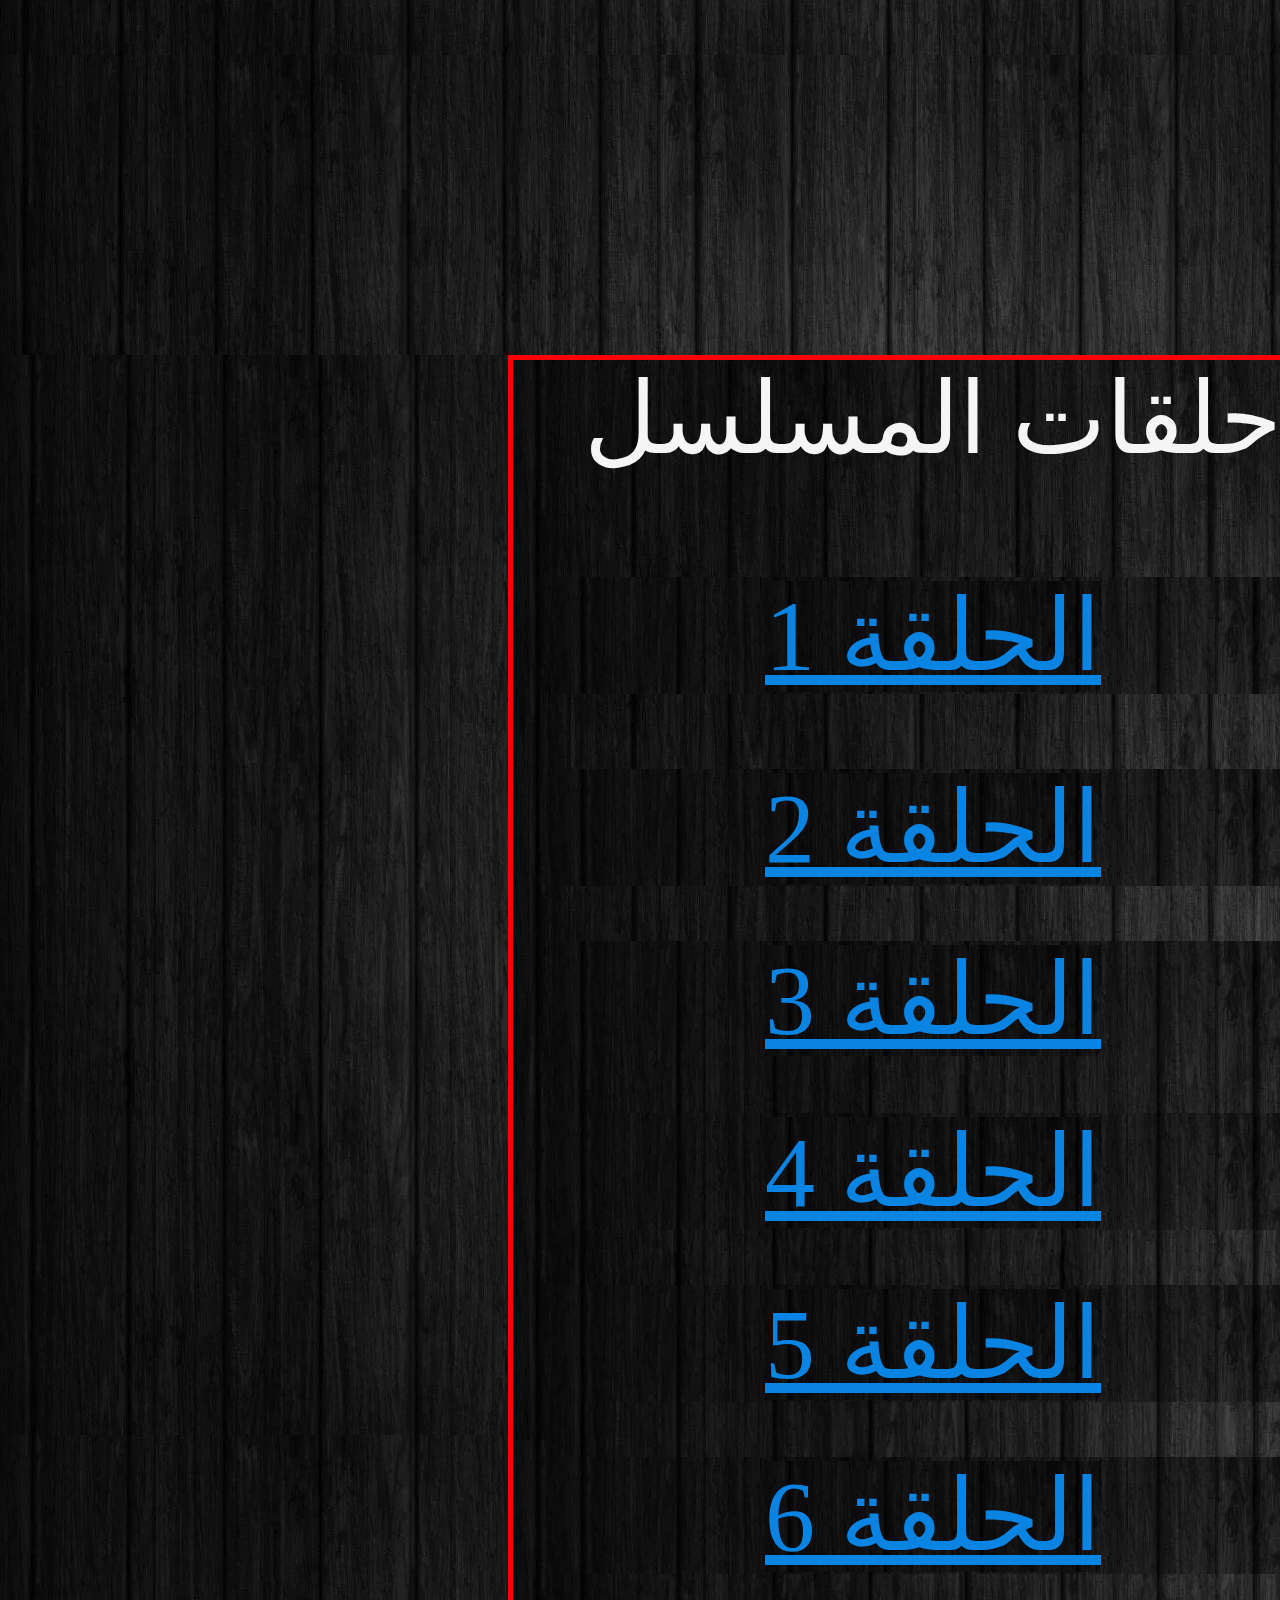
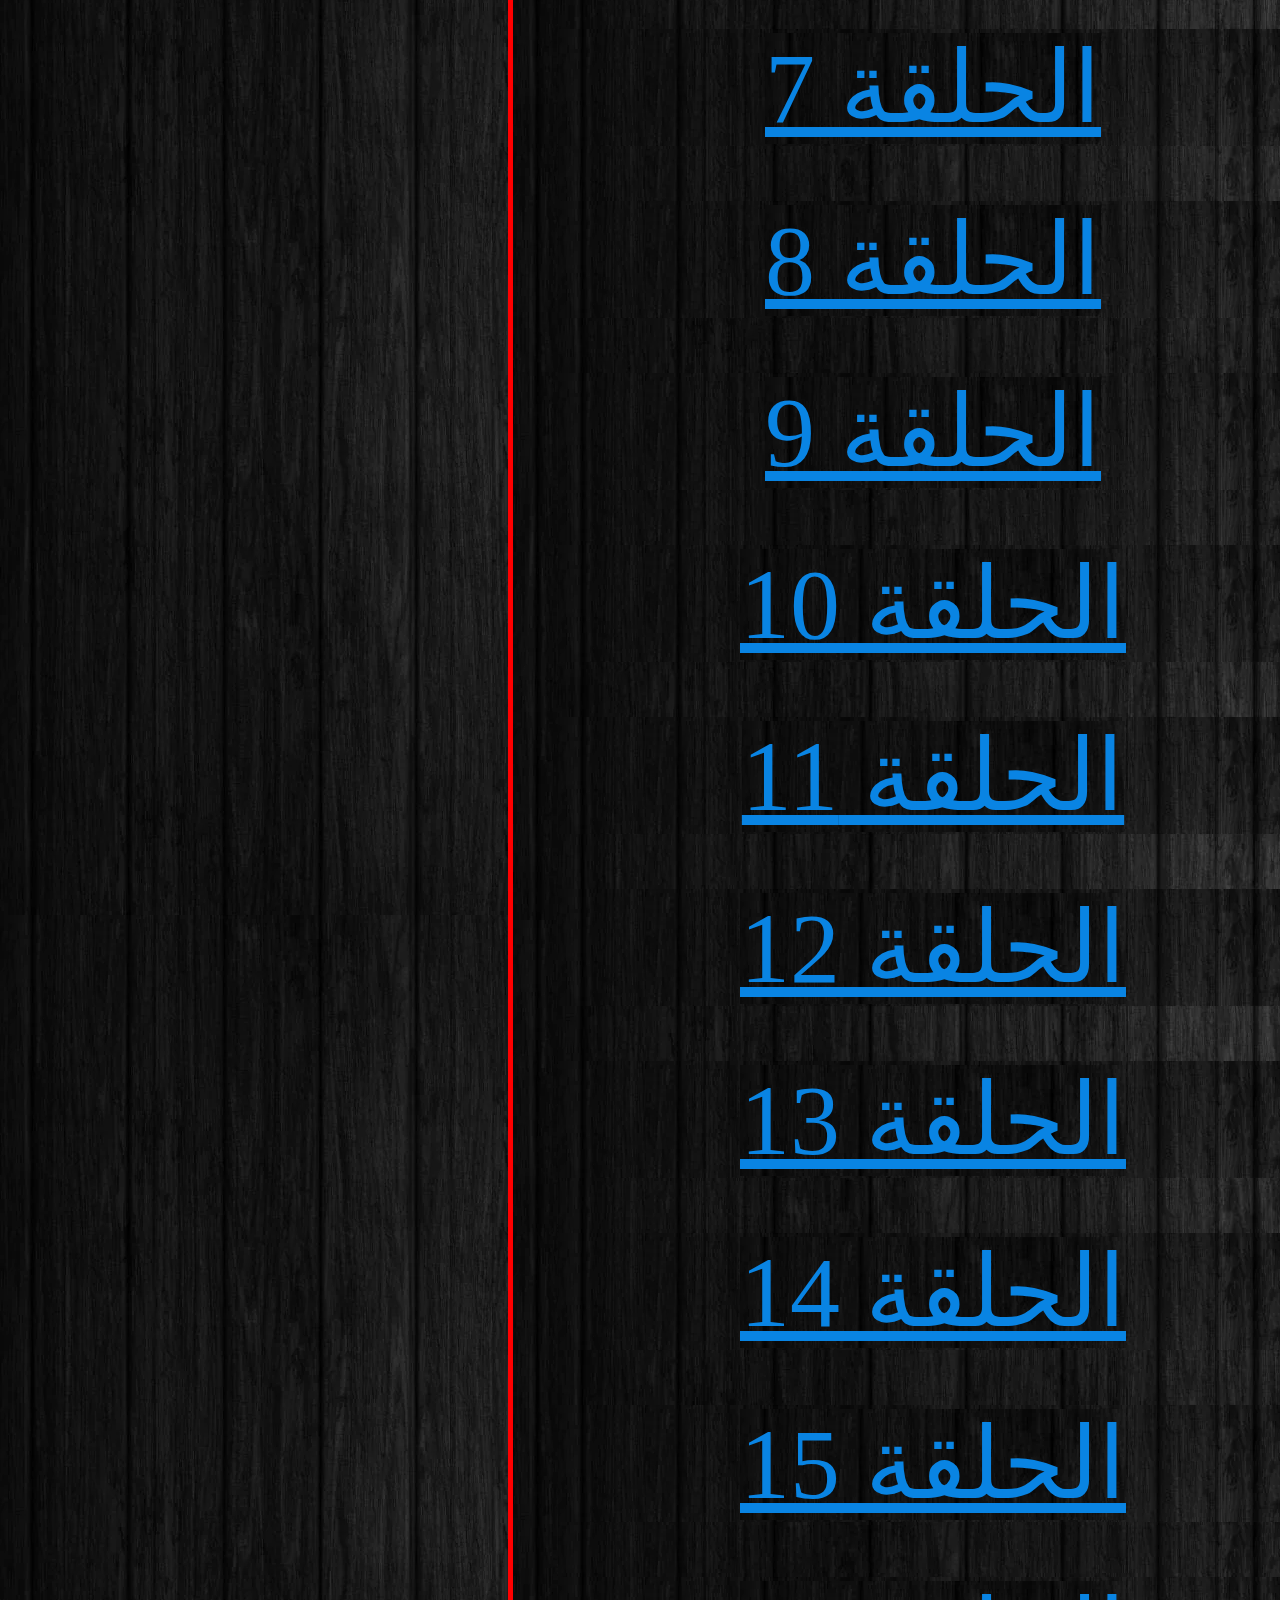
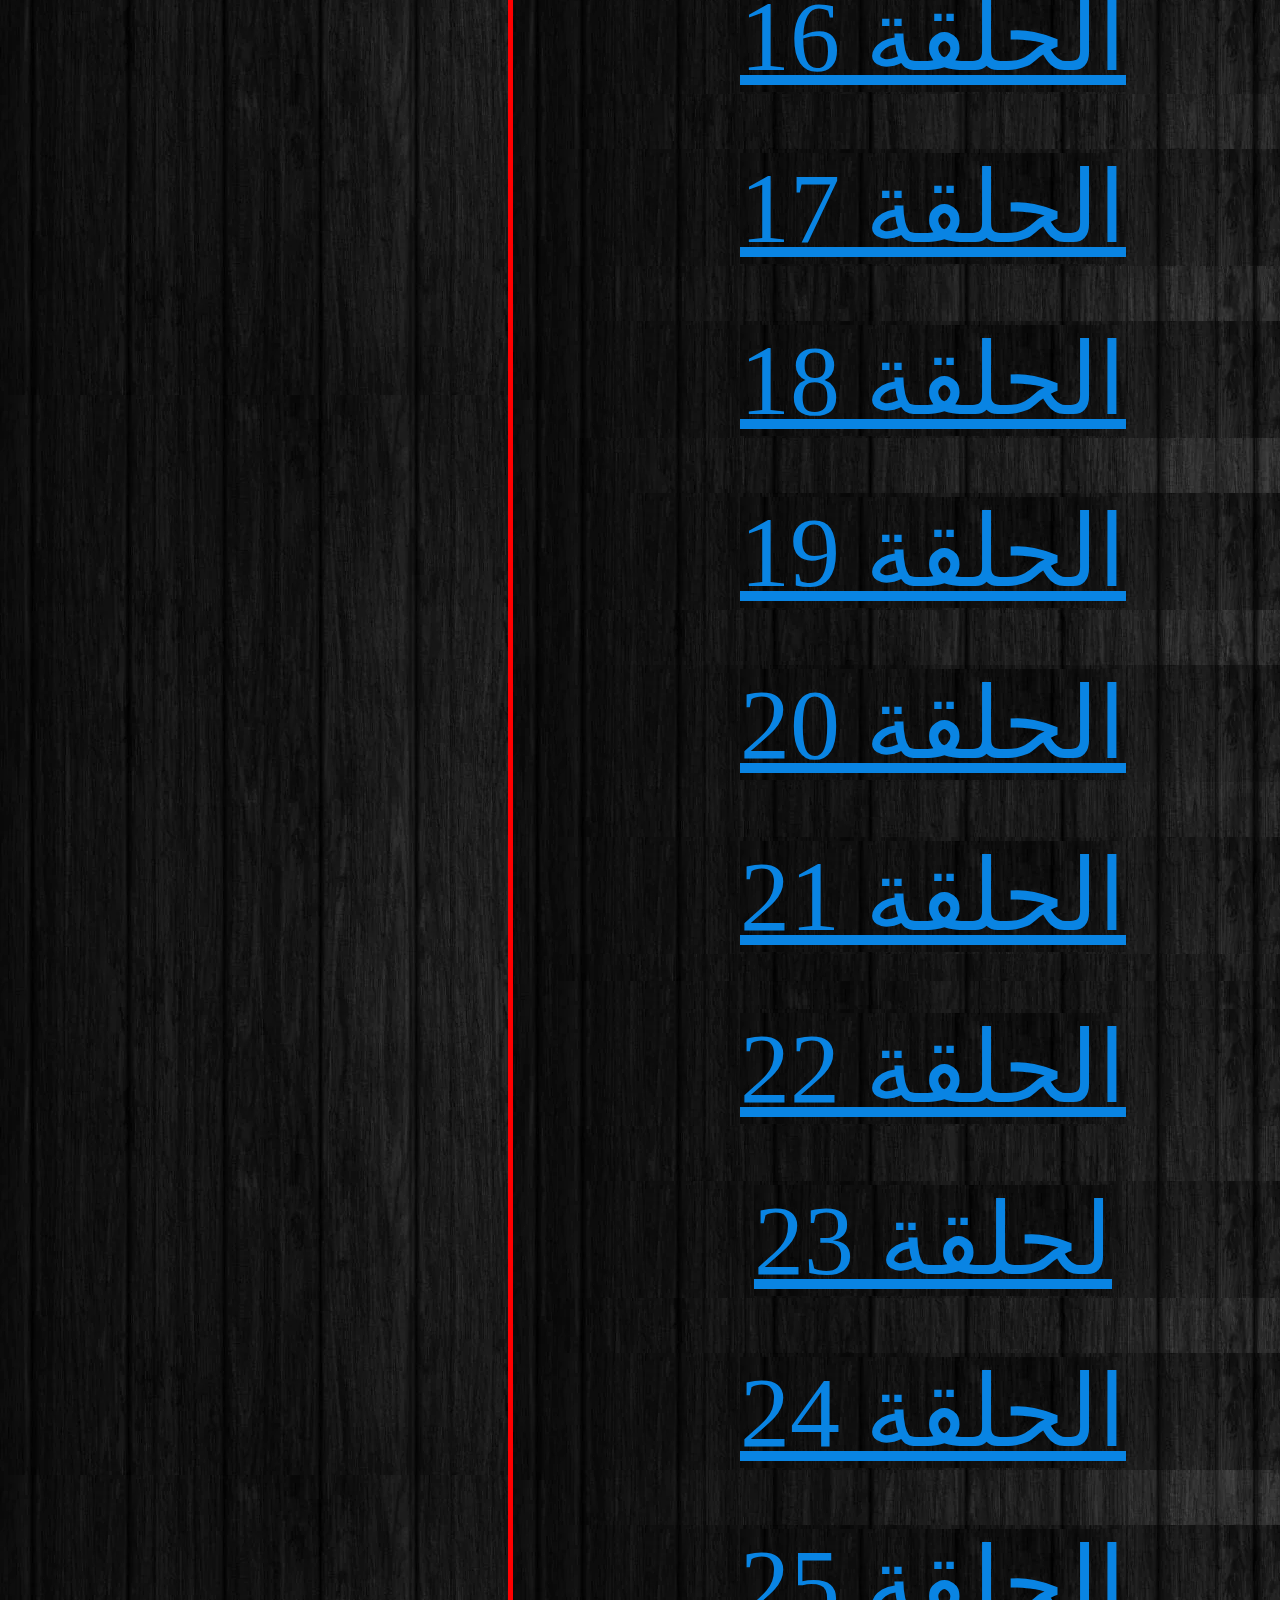
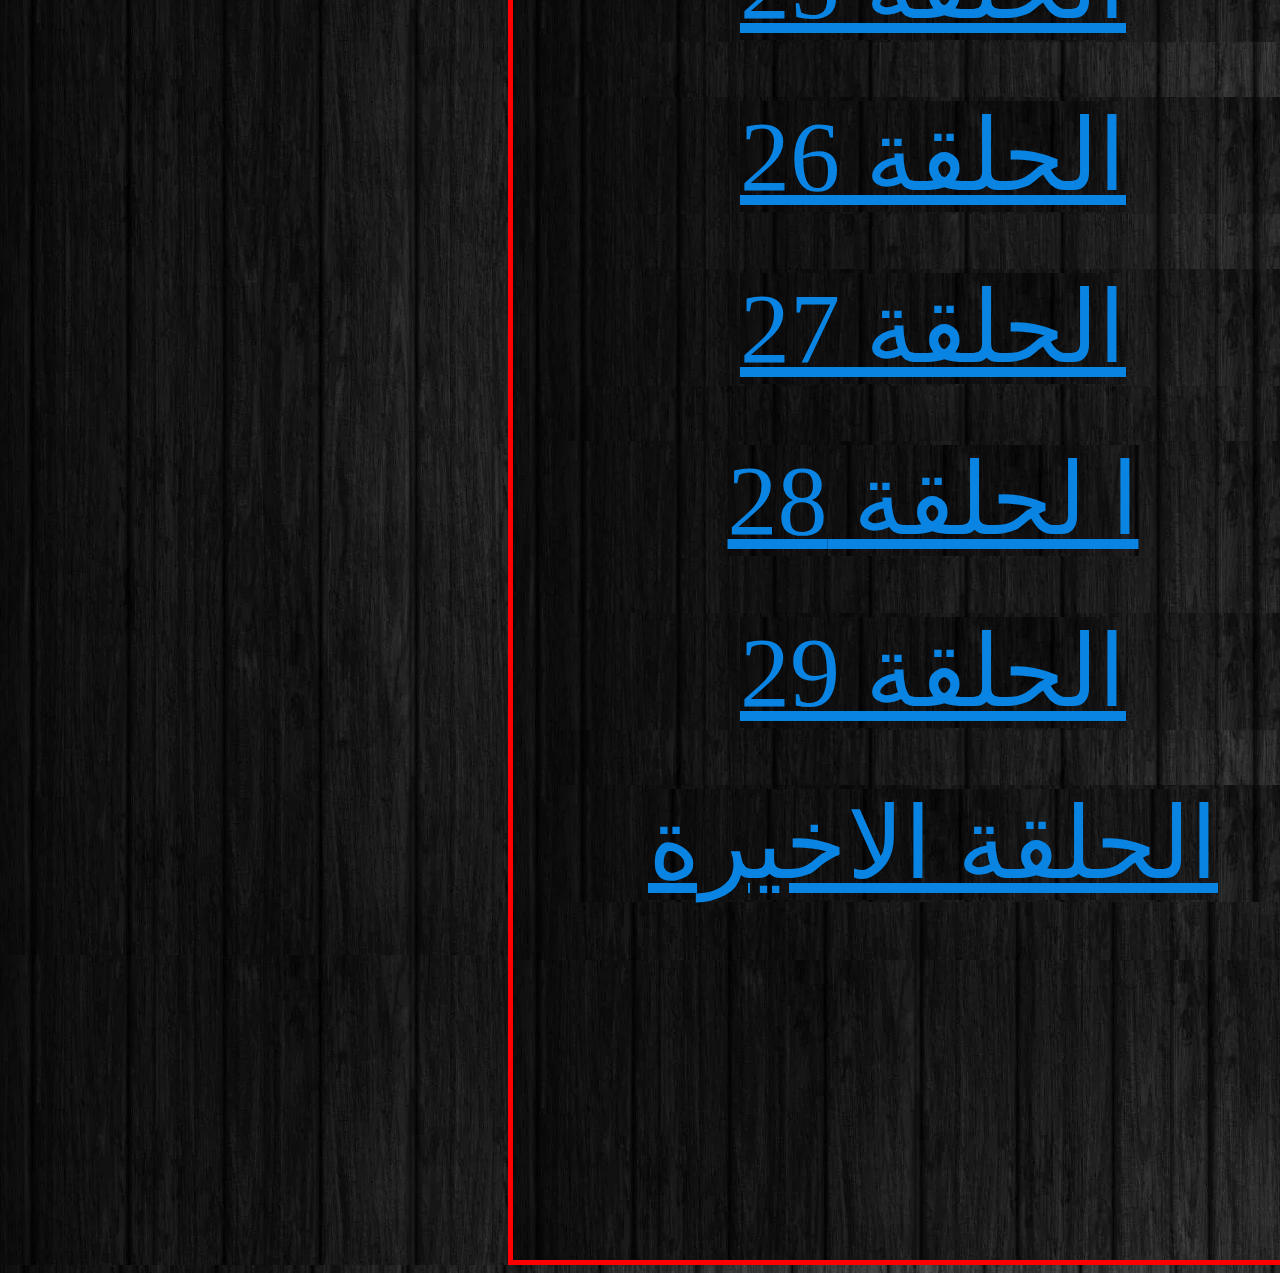
==== index.html @ 8dfe5677 "Add files via upload" ====
<!DOCTYPE html>
<html>
<!-- Here starts HTML file-->
<head>
	<meta keywords="htmls, learn , teach"/>
	<link rel="stylesheet" type="text/css" href="style.css">
	<title>مسلسل اوريم</title>
</head>

<body>

	<div id="big_wrapper">
		حلقات المسلسل
         
         <div id="firstTxt">
         	<a href="https://t.falconat.online/video/watch-ureem-e1/">
         	الحلقة  1</div> <a/>

         	<div id="secTxt">
         		<a href="https://h.seriestime.cam/video/awrim-02//">
         	الحلقة  2 </div> </a>
         	<div class="allTxt"> 
         		<div>
         			<a href="https://t.falconat.online/video/watch-ureem-e3/">الحلقة  3 </div> </a> <div>
         				<a href="https://t.falconat.online/video/watch-ureem-e4/">الحلقة  4</div> </a> <div>
         					<a href="https://t.falconat.online/video/watch-ureem-e5/">الحلقة  5 </div> </a> 
         					<div> <a href="https://t.falconat.online/video/watch-ureem-e6/">الحلقة  6</div> </a>
         				 <div><a href="https://t.falconat.online/video/watch-ureem-e7/">الحلقة  7 </a> </div> <div><a href="https://t.falconat.online/video/watch-ureem-e8/">الحلقة  8 </div></a> <div><a href="https://t.falconat.online/video/watch-ureem-e9/">الحلقة  9 </div></a> <div><a href="https://t.falconat.online/video/watch-ureem-e10/">الحلقة  10 </div></a> <div><a href="https://t.falconat.online/video/watch-ureem-e11/">الحلقة  11 </div></a> <div><a href="https://t.falconat.online/video/watch-ureem-e12/">الحلقة  12 </div></a> <div><a href="https://t.falconat.online/video/watch-ureem-e13/">الحلقة  13 </div></a> <div><a href="https://t.falconat.online/video/watch-ureem-e14/">الحلقة  14 </div> </a> <div><a href="https://t.falconat.online/video/watch-ureem-e15/">الحلقة  15 </div></a> <div><a href="https://t.falconat.online/video/watch-ureem-e16/">الحلقة  16 </div></a> <div><a href="https://t.falconat.online/video/watch-ureem-e17/">الحلقة  17</div> </a> <div><a href="https://t.falconat.online/video/watch-ureem-e18/">الحلقة  18</div></a>
                         <div><a href="https://t.falconat.online/video/watch-ureem-e19/">الحلقة  19</div> </a> <div><a href="https://t.falconat.online/video/watch-ureem-e20/">الحلقة  20</div></a> <div><a href="https://t.falconat.online/video/watch-ureem-e21/">الحلقة  21</div></a> <div><a href="https://t.falconat.online/video/watch-ureem-e22/">الحلقة  22</div></a> <div><a href="https://t.falconat.online/video/watch-ureem-e23/">لحلقة  23</div></a> <div><a href="https://t.falconat.online/video/watch-ureem-e24/">الحلقة  24</div> </a> <div><a href="https://t.falconat.online/video/watch-ureem-e25/">الحلقة  25</div></a> <div><a href="https://t.falconat.online/video/watch-ureem-e26/">الحلقة  26</div></a> <div><a href="https://t.falconat.online/video/watch-ureem-e27/">الحلقة  27</div> </a><div><a href="https://t.falconat.online/video/watch-ureem-e28/">ا لحلقة  28</div></a> <div><a href="https://h.seriestime.cam/video/awrim-29/">الحلقة  29</div></a> 
                         <div><a href="https://t.falconat.online/video/watch-ureem-e30/">الحلقة  الاخيرة </div></a>
         </div>
	</div>
  
      
      <!--here starts footer-->



</body>



<!--Here ends the HTML file -->
</html>
---- style.css ----
* { 
      margin-top: 55px;
      color: #0984e3;
      background-image: url('images/1.webp');
}#big_wrapper {
    height: 5600px;
    width: 750px;
    border: solid 5px red;
    margin-left: 500px;
    margin-top: 300px;
    padding: 0px 45px 100px 45px;
    font-size: 100px;
    text-align: center;
    color: whitesmoke;

}
#firstTxt {
    color: #0984e3;
    margin-top: 100px;
    font-size: 100px;

}
#secTxt { 
        color: #0984e3;
        margin-top: 75px;
 }
.allTxt { 
     color: black;
     margin-top: 55px;
 }
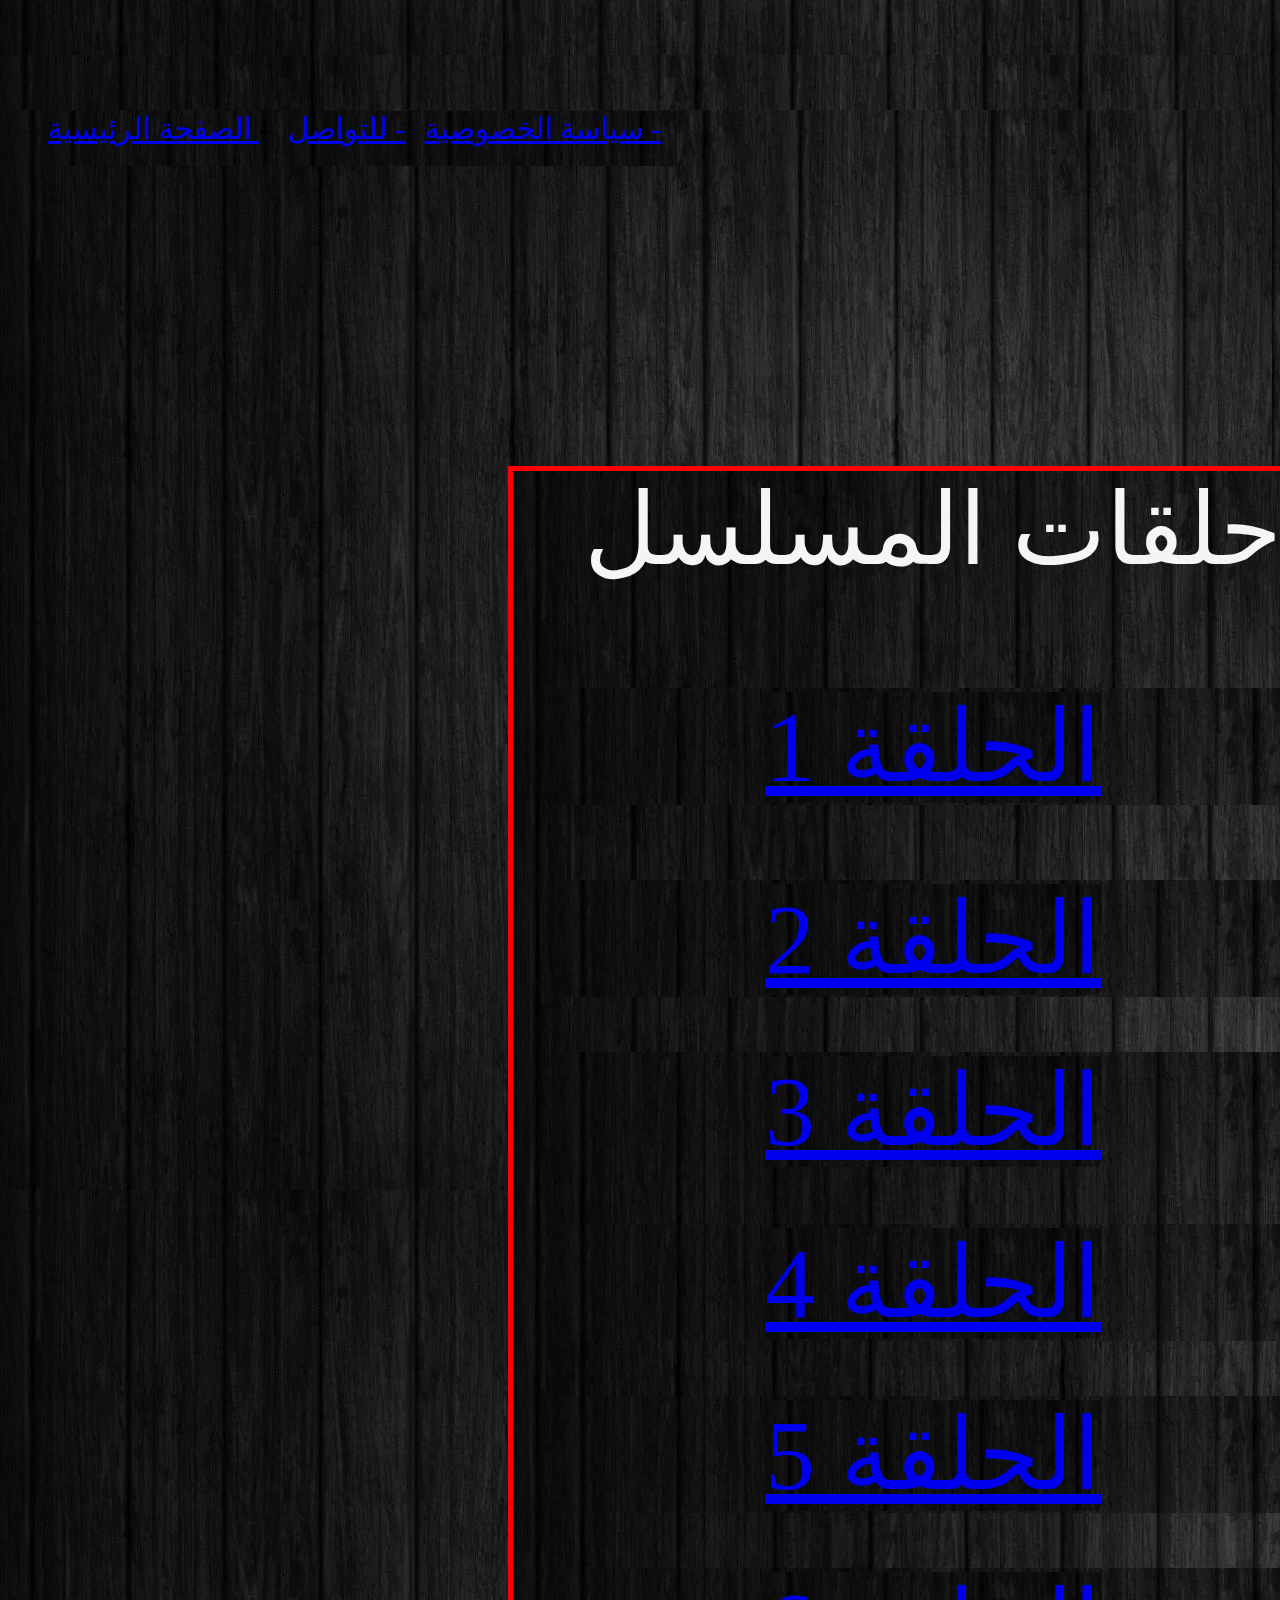
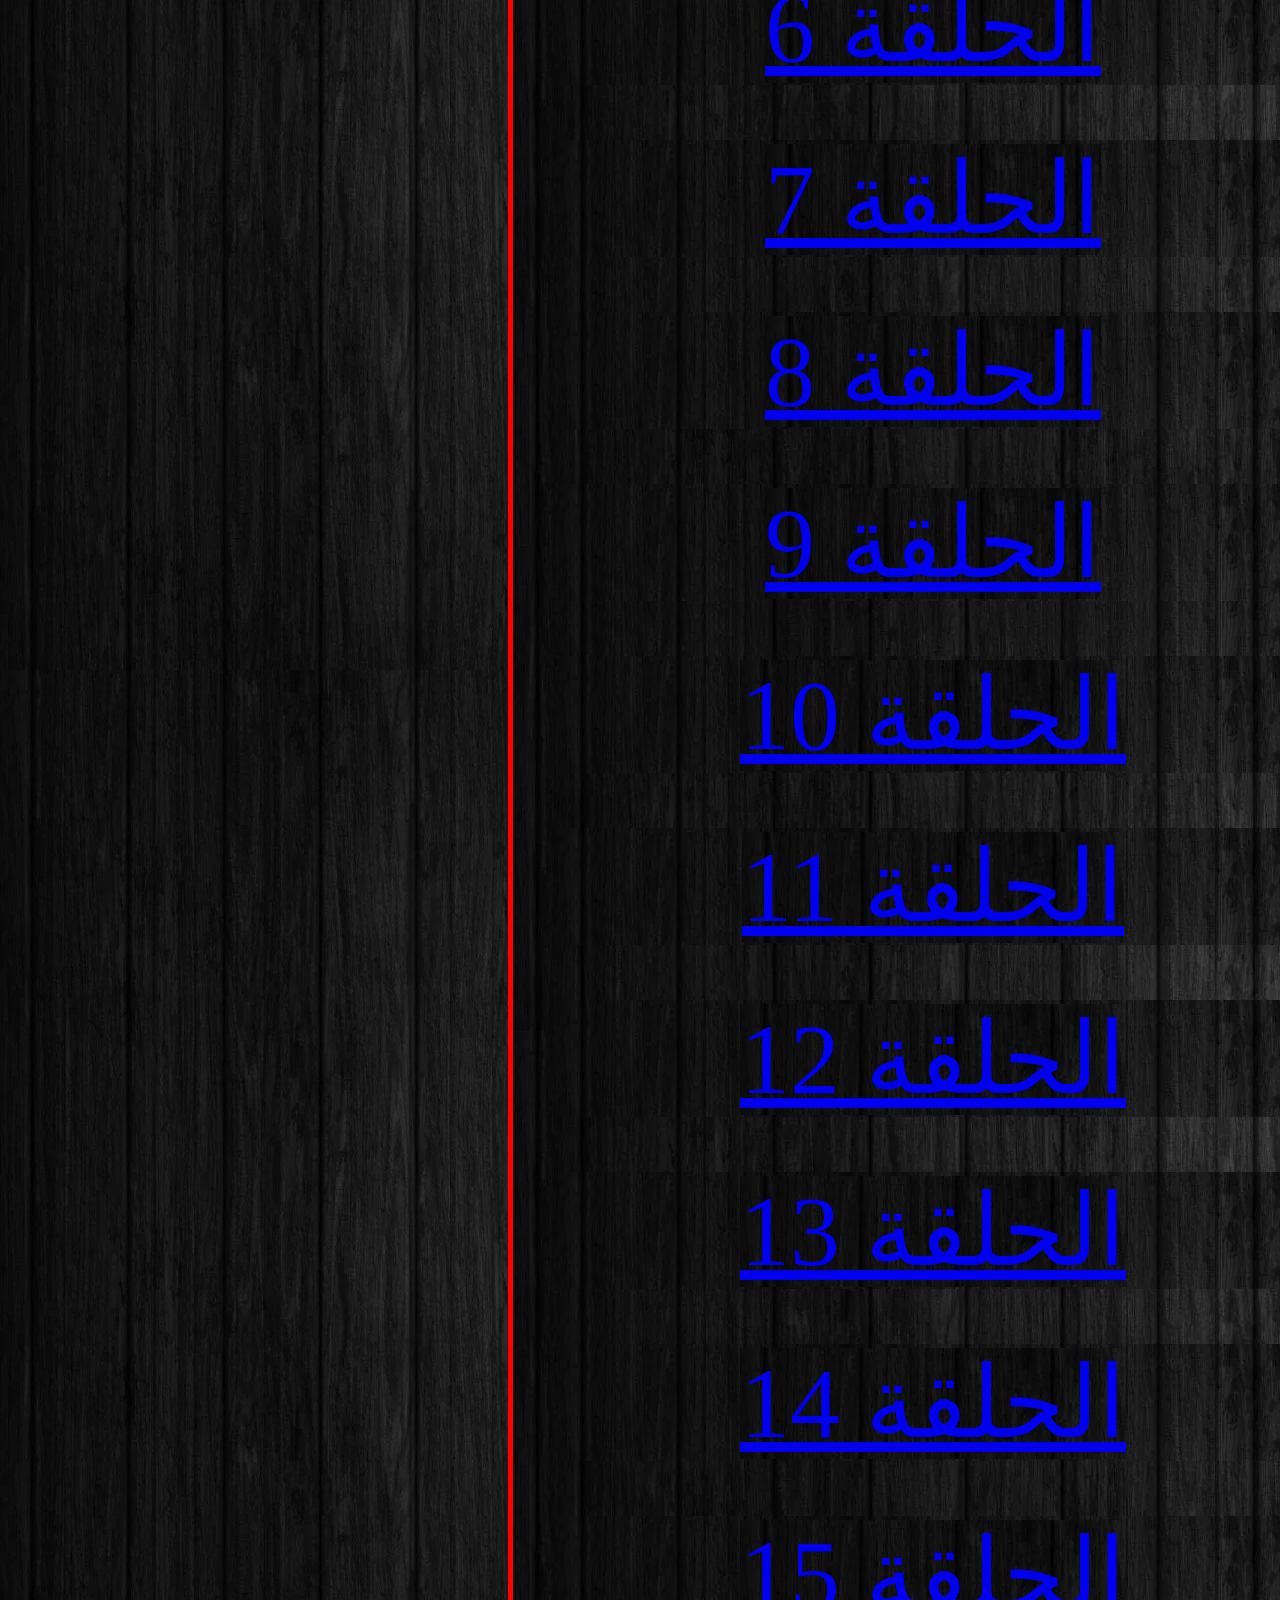
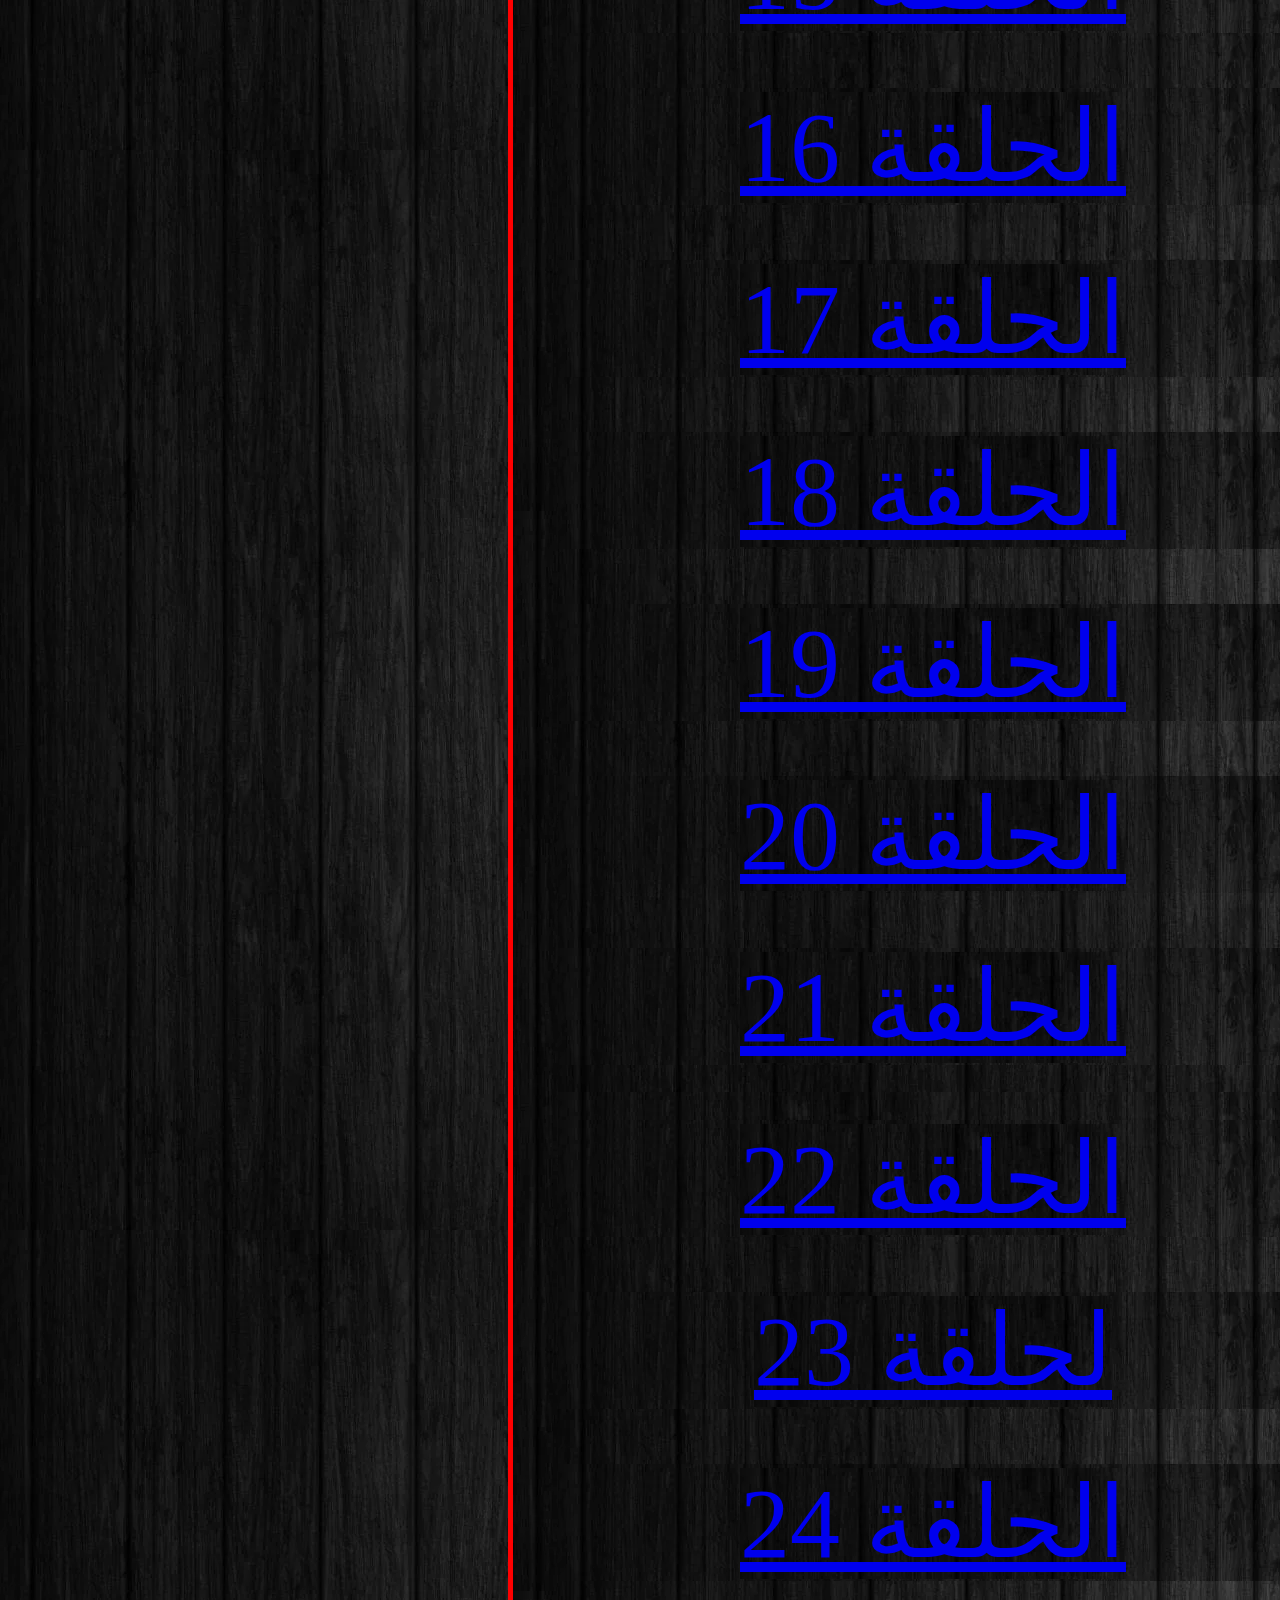
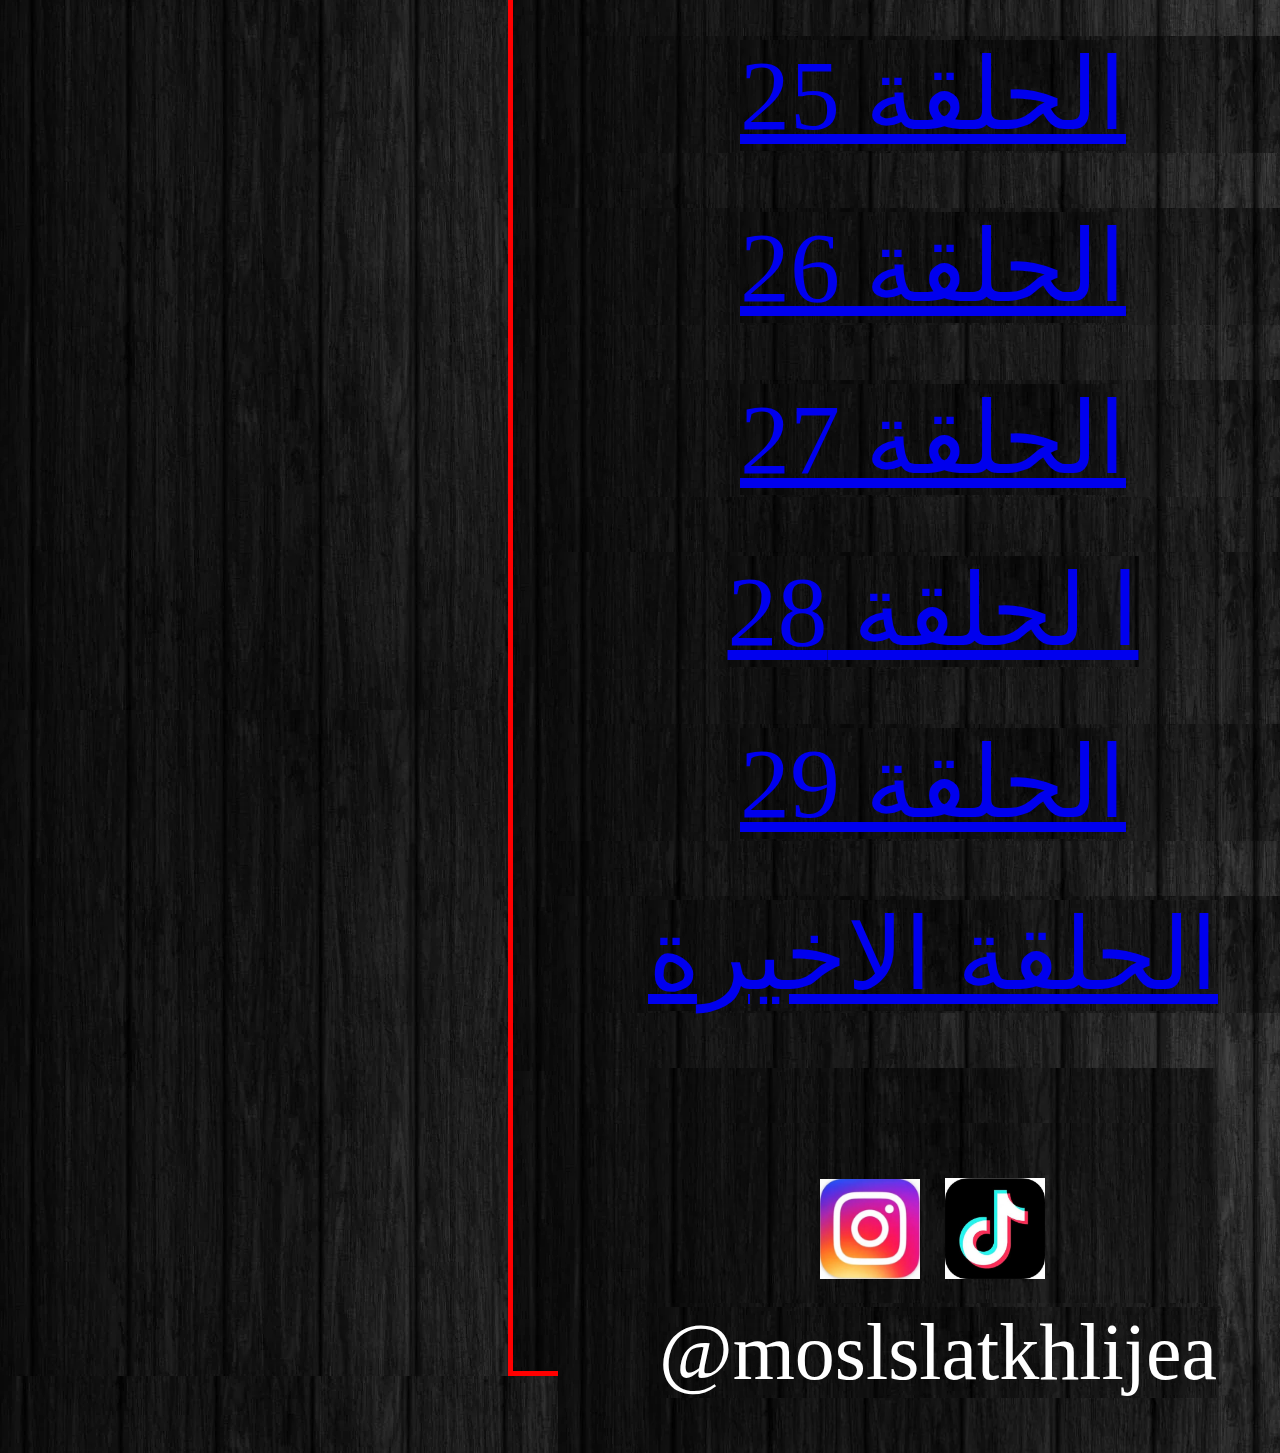
==== commit cf0ac437: "Add files via upload" ====
--- a/index.html
+++ b/index.html
@@ -3,16 +3,25 @@
 <html>
 <!-- Here starts HTML file-->
 <head>
+	
 	<meta keywords="htmls, learn , teach"/>
 	<link rel="stylesheet" type="text/css" href="style.css">
 	<title>مسلسل اوريم</title>
 </head>
 
 <body>
-
+    <div>  
+	<ul> 
+			<li><a href="#home"> الصفحة الرئيسية  </a>-</li>
+           <li><a href="#contact">للتواصل - </a> </li>                                                                      
+           <li><a href="about.html">سياسة الخصوصية - </a> </li> 
+           
+		</ul>  </div>
+            
 	<div id="big_wrapper">
+		
 		حلقات المسلسل
-         
+         <div id=index.home></div>
          <div id="firstTxt">
          	<a href="https://t.falconat.online/video/watch-ureem-e1/">
          	الحلقة  1</div> <a/>
@@ -21,22 +30,29 @@
          		<a href="https://h.seriestime.cam/video/awrim-02//">
          	الحلقة  2 </div> </a>
          	<div class="allTxt"> 
-         		<div>
+         		<div><div>
          			<a href="https://t.falconat.online/video/watch-ureem-e3/">الحلقة  3 </div> </a> <div>
          				<a href="https://t.falconat.online/video/watch-ureem-e4/">الحلقة  4</div> </a> <div>
-         					<a href="https://t.falconat.online/video/watch-ureem-e5/">الحلقة  5 </div> </a> 
+         					<a href="https://t.falconat.online/video/watch-ureem-e5/">الحلقة  5 </div> </a>
          					<div> <a href="https://t.falconat.online/video/watch-ureem-e6/">الحلقة  6</div> </a>
          				 <div><a href="https://t.falconat.online/video/watch-ureem-e7/">الحلقة  7 </a> </div> <div><a href="https://t.falconat.online/video/watch-ureem-e8/">الحلقة  8 </div></a> <div><a href="https://t.falconat.online/video/watch-ureem-e9/">الحلقة  9 </div></a> <div><a href="https://t.falconat.online/video/watch-ureem-e10/">الحلقة  10 </div></a> <div><a href="https://t.falconat.online/video/watch-ureem-e11/">الحلقة  11 </div></a> <div><a href="https://t.falconat.online/video/watch-ureem-e12/">الحلقة  12 </div></a> <div><a href="https://t.falconat.online/video/watch-ureem-e13/">الحلقة  13 </div></a> <div><a href="https://t.falconat.online/video/watch-ureem-e14/">الحلقة  14 </div> </a> <div><a href="https://t.falconat.online/video/watch-ureem-e15/">الحلقة  15 </div></a> <div><a href="https://t.falconat.online/video/watch-ureem-e16/">الحلقة  16 </div></a> <div><a href="https://t.falconat.online/video/watch-ureem-e17/">الحلقة  17</div> </a> <div><a href="https://t.falconat.online/video/watch-ureem-e18/">الحلقة  18</div></a>
                          <div><a href="https://t.falconat.online/video/watch-ureem-e19/">الحلقة  19</div> </a> <div><a href="https://t.falconat.online/video/watch-ureem-e20/">الحلقة  20</div></a> <div><a href="https://t.falconat.online/video/watch-ureem-e21/">الحلقة  21</div></a> <div><a href="https://t.falconat.online/video/watch-ureem-e22/">الحلقة  22</div></a> <div><a href="https://t.falconat.online/video/watch-ureem-e23/">لحلقة  23</div></a> <div><a href="https://t.falconat.online/video/watch-ureem-e24/">الحلقة  24</div> </a> <div><a href="https://t.falconat.online/video/watch-ureem-e25/">الحلقة  25</div></a> <div><a href="https://t.falconat.online/video/watch-ureem-e26/">الحلقة  26</div></a> <div><a href="https://t.falconat.online/video/watch-ureem-e27/">الحلقة  27</div> </a><div><a href="https://t.falconat.online/video/watch-ureem-e28/">ا لحلقة  28</div></a> <div><a href="https://h.seriestime.cam/video/awrim-29/">الحلقة  29</div></a> 
                          <div><a href="https://t.falconat.online/video/watch-ureem-e30/">الحلقة  الاخيرة </div></a>
          </div>
-	</div>
+	
   
       
       <!--here starts footer-->
+      <div class="program">
+      <div> <img src="images/insta.png" width="100px" /> <img src="images/tik.png" width="100px"/> </div> 
 
+      <div class="lasttxt">@moslslatkhlijea</div>
 
+      <div id="contact"></div>
+      	
+      
 
+     
 </body>
 
 
--- a/style.css
+++ b/style.css
@@ -1,6 +1,6 @@
 * { 
       margin-top: 55px;
-      color: #0984e3;
+      color: #white;
       background-image: url('images/1.webp');
 }#big_wrapper {
     height: 5600px;
@@ -12,7 +12,7 @@
     font-size: 100px;
     text-align: center;
     color: whitesmoke;
-
+   
 }
 #firstTxt {
     color: #0984e3;
@@ -29,9 +29,49 @@
      margin-top: 55px;
  }
 
+ ul {
+    
+ }
+
+li {
+    display: inline-block;
+    font-size: 30px;
+    padding: 0px 15px 20px 0px;
+    margin-top: 1px;
+    margin-left: 0px;
+
+}
+
+.program { 
+display: inline-block; } 
+
+
+.lasttxt { 
+color: white; 
+text-align: center;
+margin-left: 10px;
+margin-bottom: 1px;
+margin-top: 4px;
+font-size: 80px;
+
+
+}
+
+.policyy { 
+color: white;}
+
+#whitecollor { 
+color: white; }
+
+#logo { 
+ display: block;
+  margin-left: auto;
+  margin-right: auto;
+  height: 40px;
+  float: right;
+  margin-top: 22px;
 
 
 
 
-
- +}
